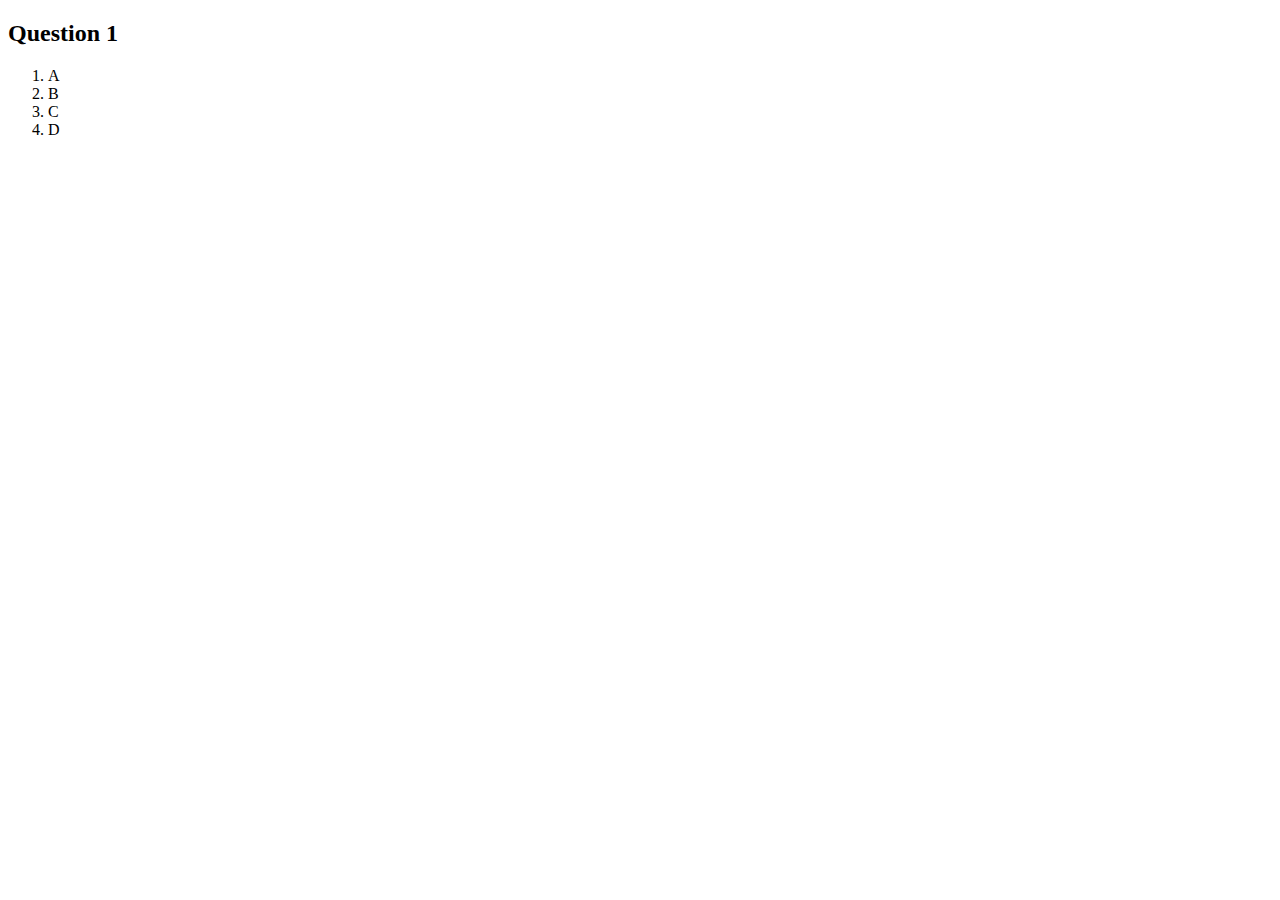
==== index.html @ 781244fe "Will display questions one at a time" ====
<!DOCTYPE html>
<html lang="en">
<head>
    <meta charset="UTF-8">
    <meta http-equiv="X-UA-Compatible" content="IE=edge">
    <meta name="viewport" content="width=device-width, initial-scale=1.0">
    <link rel="stylesheet" href="./assets/css/style.css">

    <title>Code Quiz</title>
</head>
<body>
    <main>
        <div class="quiz-window">
        </div>
    </main>
        
    <script src="./assets/js/script.js"></script>
</body>
</html>
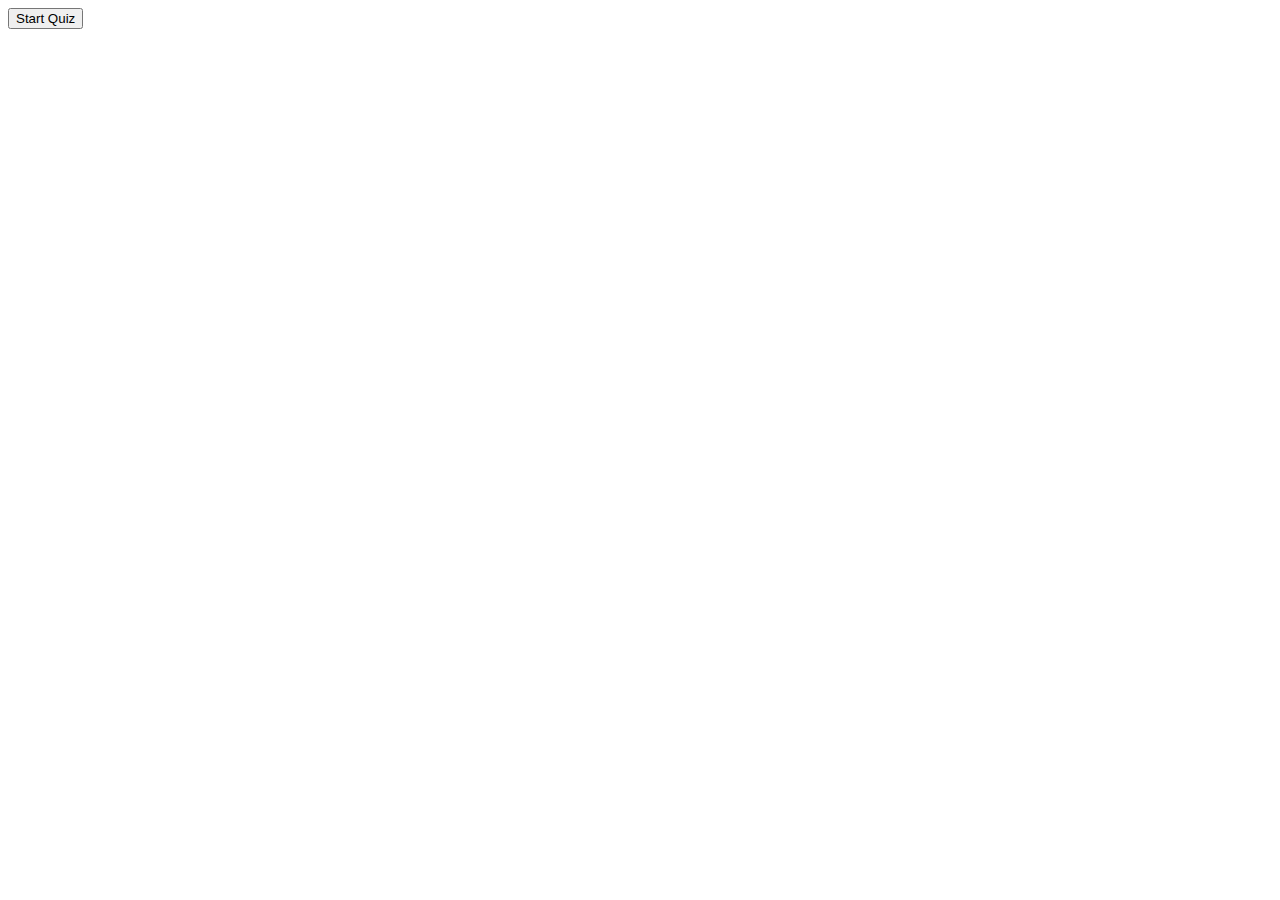
==== commit d34ec8a8: "added handling for incorrect and correct answers" ====
--- a/index.html
+++ b/index.html
@@ -10,8 +10,8 @@
 </head>
 <body>
     <main>
-        <div class="quiz-window">
-        </div>
+        <div class="quiz-window"></div>
+        <div class="result"></div>
     </main>
         
     <script src="./assets/js/script.js"></script>
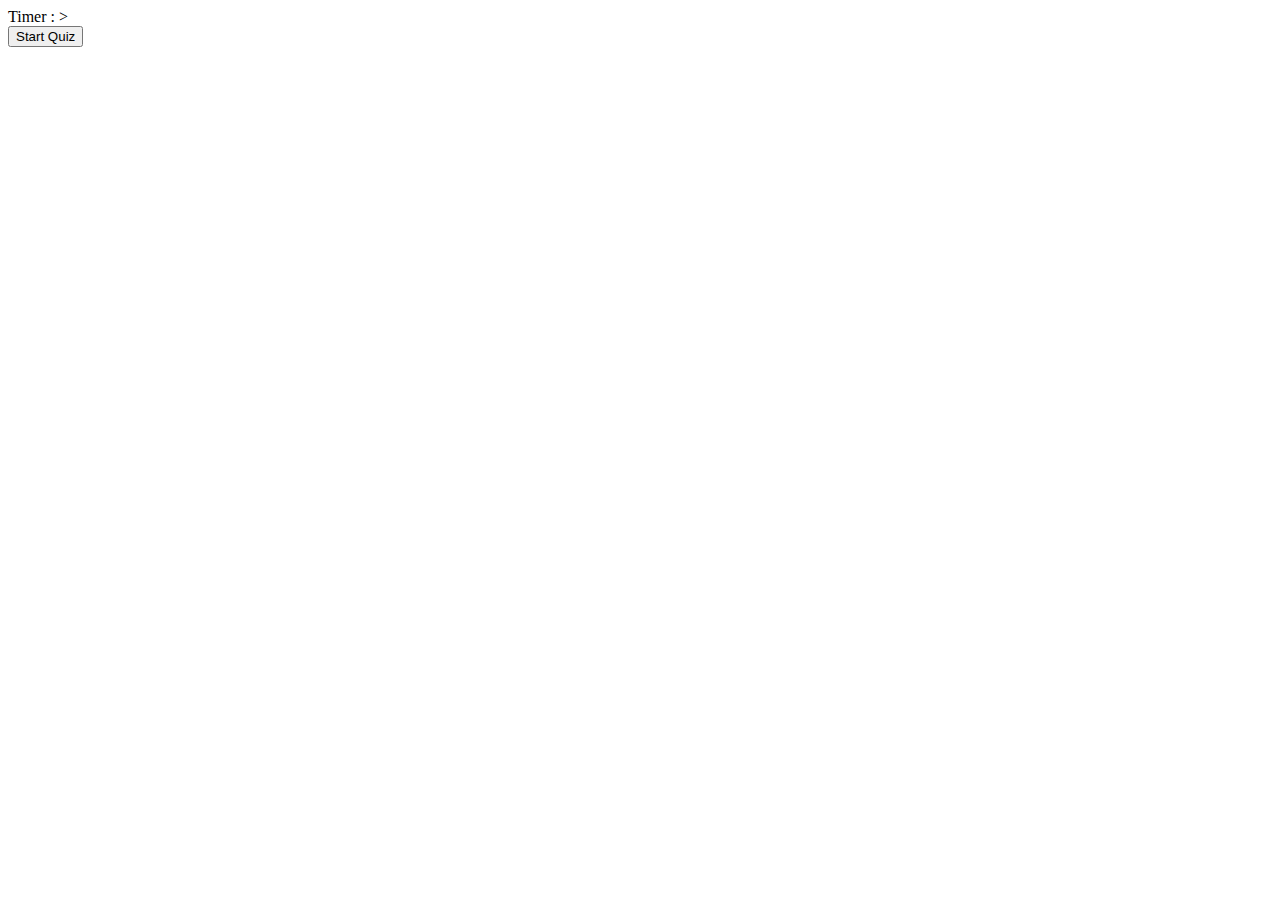
==== commit 66acec8b: "displays result of answer on html" ====
--- a/index.html
+++ b/index.html
@@ -10,6 +10,7 @@
 </head>
 <body>
     <main>
+        <div class="timer">Timer : ><span></span></div>
         <div class="quiz-window"></div>
         <div class="result"></div>
     </main>
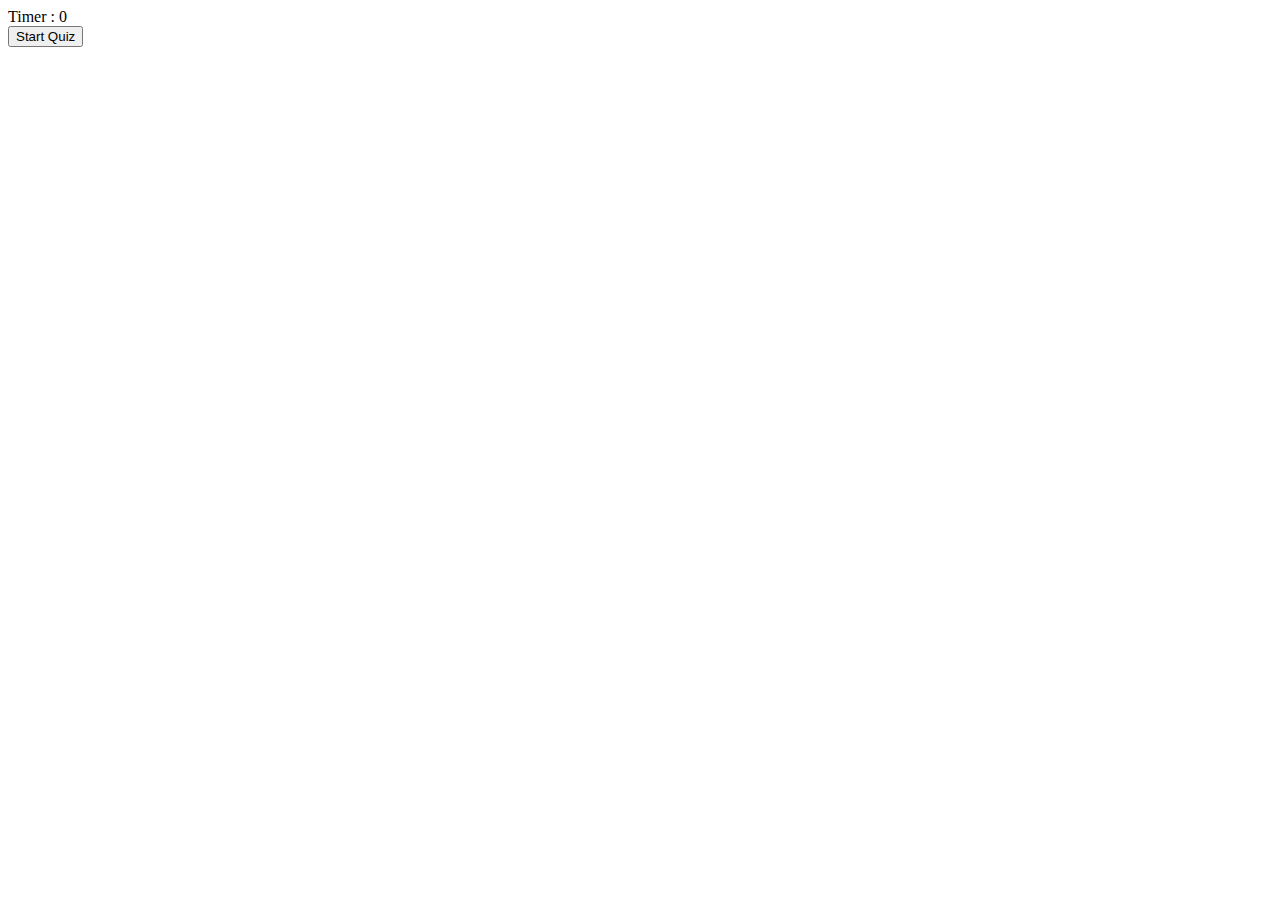
==== commit 0b833014: "prep for timer: added timer in html" ====
--- a/index.html
+++ b/index.html
@@ -10,7 +10,7 @@
 </head>
 <body>
     <main>
-        <div class="timer">Timer : ><span></span></div>
+        <div class="timer">Timer : <span>0</span></div>
         <div class="quiz-window"></div>
         <div class="result"></div>
     </main>
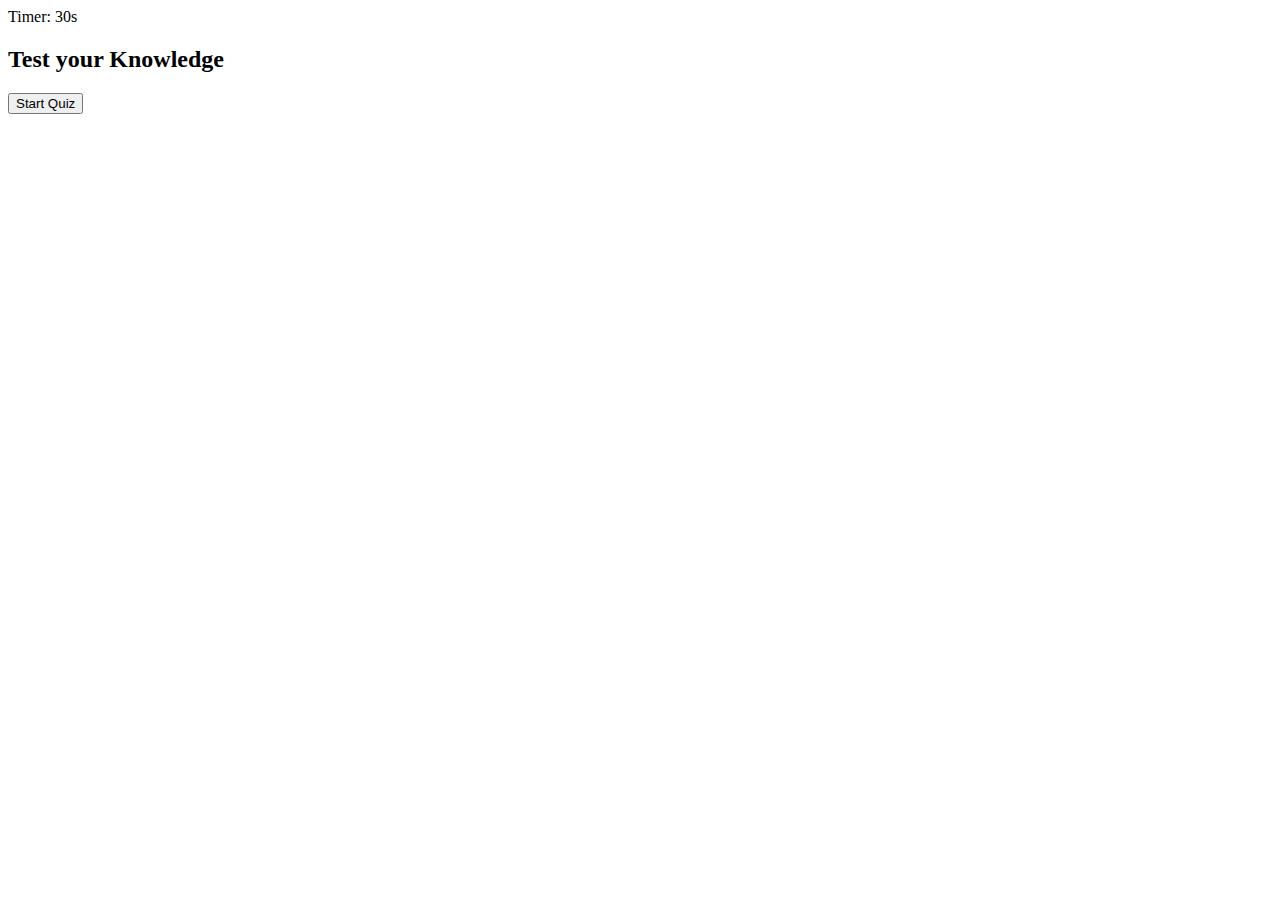
==== commit 379184f4: "added text to the start and shows score at the end screen" ====
--- a/index.html
+++ b/index.html
@@ -10,7 +10,7 @@
 </head>
 <body>
     <main>
-        <div class="timer">Timer : <span>0</span></div>
+        <div class="timer">Timer: <span id="cd">0</span>s</div>
         <div class="quiz-window"></div>
         <div class="result"></div>
     </main>
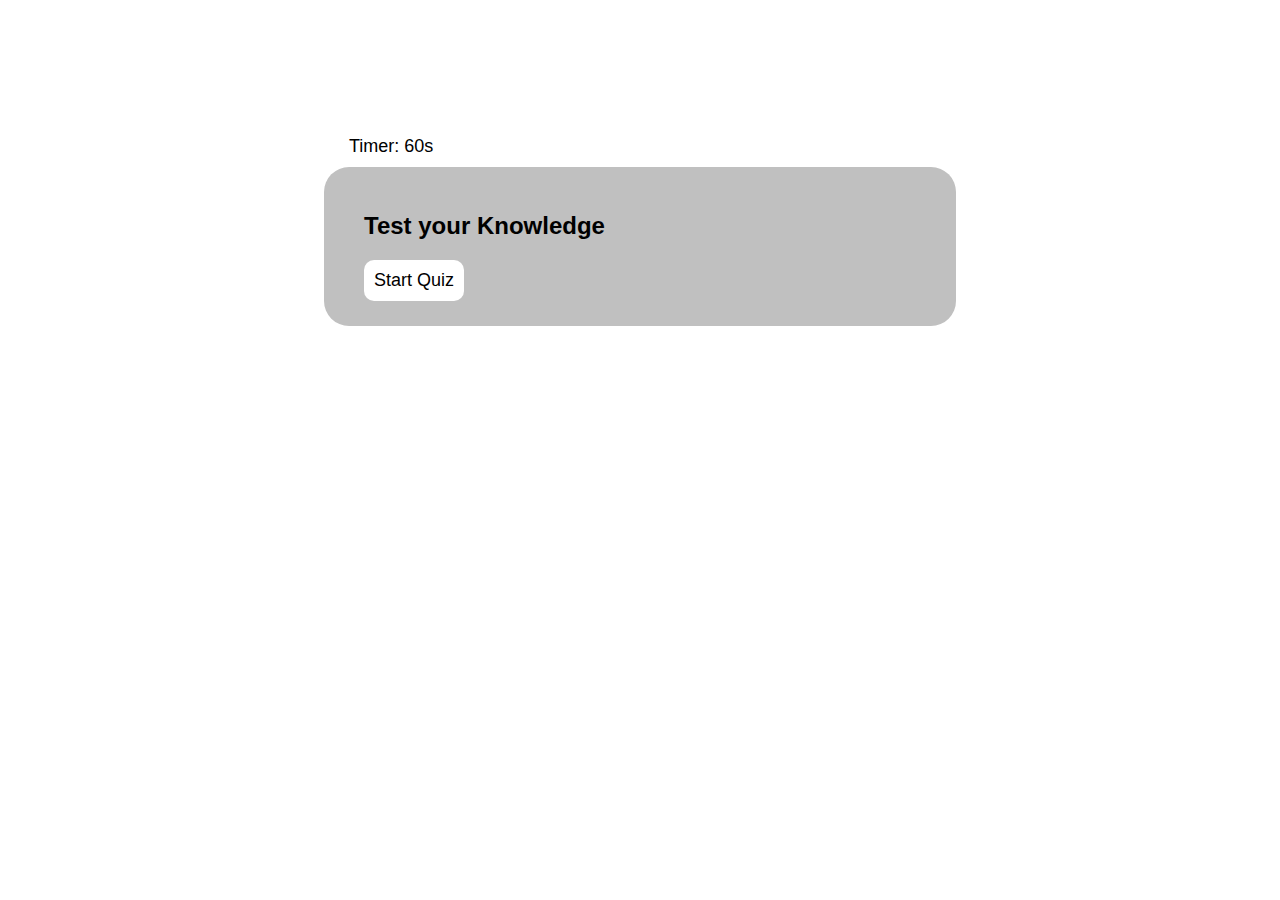
==== commit 31b2a9a1: "touched up styling" ====
--- a/index.html
+++ b/index.html
@@ -10,9 +10,13 @@
 </head>
 <body>
     <main>
-        <div class="timer">Timer: <span id="cd">0</span>s</div>
-        <div class="quiz-window"></div>
-        <div class="result"></div>
+        <div class="info">
+            <div class="timer">Timer: <span id="cd">0</span>s</div>
+        </div>
+        <div class="quiz">
+            <div class="quiz-window"></div>
+            <div class="result"></div>
+        </div>          
     </main>
         
     <script src="./assets/js/script.js"></script>
--- a/assets/css/style.css
+++ b/assets/css/style.css
@@ -0,0 +1,86 @@
+* {
+    font-family: 'Lucida Sans', 'Lucida Sans Regular', 'Lucida Grande', 'Lucida Sans Unicode', Geneva, Verdana, sans-serif;
+    font-size: 18px;
+}
+
+h2 {
+    font-size: 24px;
+}
+
+/* Main sections */
+
+main {
+    display: flex;
+    flex-wrap: wrap;
+    align-items: center;
+    justify-content: center;
+    margin: 10% 25%;
+}
+
+.info {
+    width: 100%;
+    text-align: left;
+}
+
+.timer {
+    margin: 10px 25px;
+}
+
+.quiz {
+    width: 100%;
+    border-radius: 25px;
+    background-color: silver;
+    padding: 25px 40px;
+}
+
+/* multiple choice buttons */
+
+li {
+    background-color: white;
+    border-radius: 10px;
+    margin: 30px;
+    padding: 10px;
+}
+
+li:hover {
+    background-color: paleturquoise;
+}
+
+/* buttons */
+
+button {
+    border: none;
+    border-radius: 10px;
+    background-color: white;
+    padding: 10px;
+}
+
+button:hover {
+    background-color: paleturquoise;
+}
+
+/* input */
+
+input {
+    border: none;
+    border-radius: 10px;
+    background-color: white;
+    padding: 10px;
+    margin-top: 10px;
+    margin-right: 10px;
+}
+
+/* result colors */
+.correct {
+    width: 100%;    
+    text-align: center;
+    color: green;
+    margin: auto;
+}
+
+.incorrect {    
+    width: 100%;
+    text-align: center;
+    color: red;
+    margin: auto;
+}
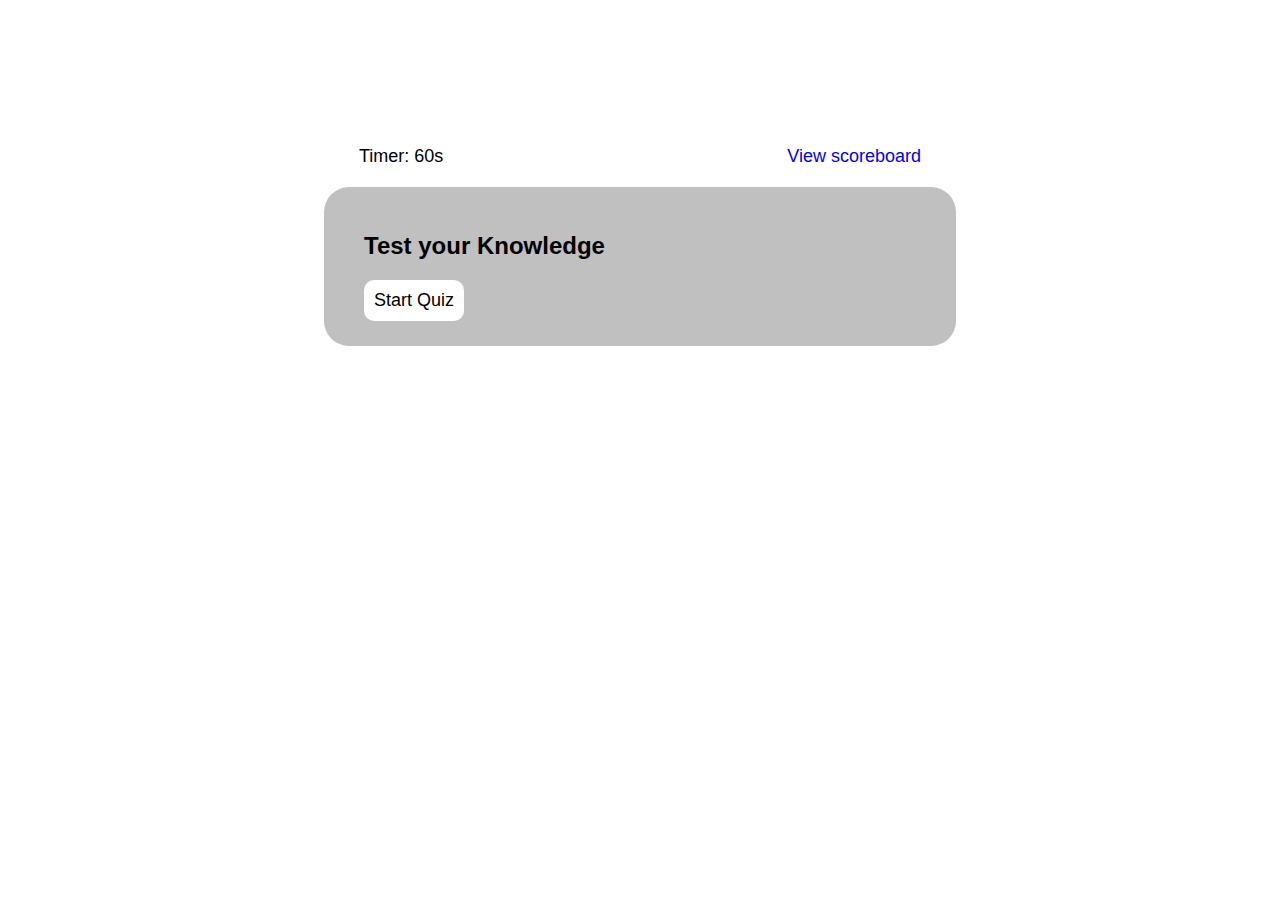
==== commit 94b9376c: "added new page for scoreboard and style" ====
--- a/index.html
+++ b/index.html
@@ -11,10 +11,11 @@
 <body>
     <main>
         <div class="info">
-            <div class="timer">Timer: <span id="cd">0</span>s</div>
+            <div class="info-timer">Timer: <span id="cd">0</span>s</div>
+            <div class="info-scoreboard"><a href="./scores.html">View scoreboard</a></div>
         </div>
         <div class="quiz">
-            <div class="quiz-window"></div>
+            <div class="main-window"></div>
             <div class="result"></div>
         </div>          
     </main>
--- a/assets/css/style.css
+++ b/assets/css/style.css
@@ -1,6 +1,7 @@
 * {
     font-family: 'Lucida Sans', 'Lucida Sans Regular', 'Lucida Grande', 'Lucida Sans Unicode', Geneva, Verdana, sans-serif;
     font-size: 18px;
+    text-decoration: none;
 }
 
 h2 {
@@ -18,12 +19,21 @@
 }
 
 .info {
-    width: 100%;
+    display: flex;
+    flex-grow: 1;
+    margin: 10px 25px;
+    padding: 10px;
+}
+
+.info-timer {
+    flex-grow: 1;
+    text-align: left;
     text-align: left;
 }
 
-.timer {
-    margin: 10px 25px;
+.info-scoreboard {
+    text-align: right;
+    flex-grow: 1;
 }
 
 .quiz {
@@ -35,7 +45,13 @@
 
 /* multiple choice buttons */
 
+ol {
+    margin: 0;
+    padding: 0;
+}
+
 li {
+
     background-color: white;
     border-radius: 10px;
     margin: 30px;
@@ -49,6 +65,7 @@
 /* buttons */
 
 button {
+    
     border: none;
     border-radius: 10px;
     background-color: white;
